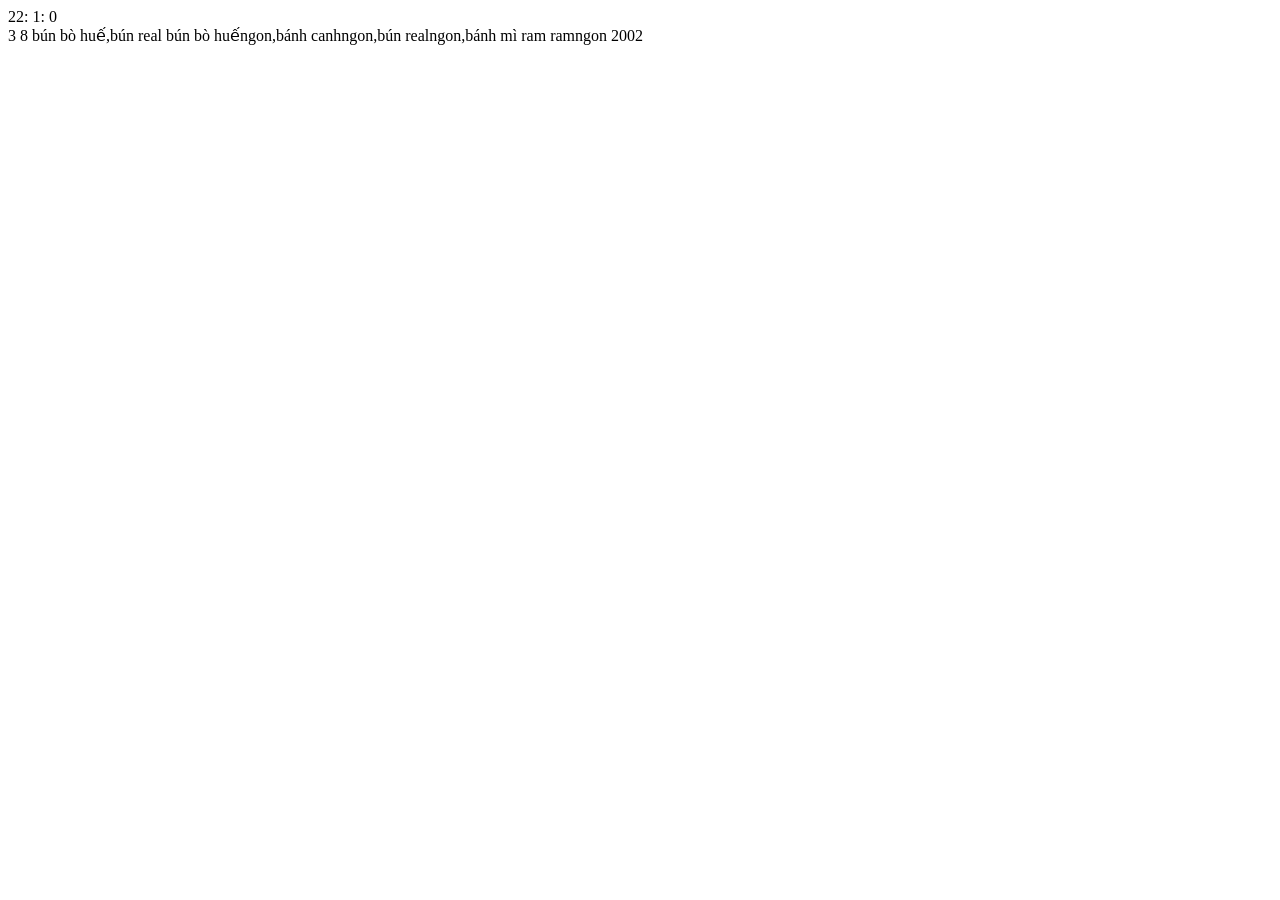
==== bai8/index.html @ 845e683e "Bài 8 : tutorial js (tiep)" ====
<!DOCTYPE html>
<html lang="en">

<head>
    <meta charset="UTF-8">
    <meta name="viewport" content="width=device-width, initial-scale=1.0">
    <title>Document</title>
</head>

<body>


    <script>
        // Kiểu Number :
        so = 10;
        soThuc = 10.4;

        // Kiểu Date : 
        const today = new Date();
        document.writeln(today.getHours() + ':');
        document.writeln(today.getMinutes() + ':');
        document.writeln(today.getSeconds() + '<br>');


        // Kiểu mảng : 
        const nums = [1, 2, 3, 4, 5, 6, 7, 8];
        document.writeln(nums[2]);
        document.writeln(nums.length)

        const foods = ['bún bò huế', 'bánh canh', 'bún real', 'bánh mì ram ram']
        // + filter() : Lọc mảng theo điều kiện hàm callback truyền vào
        document.writeln(foods.filter(val => val.includes('bún')))

        // + map() : Tạo mảng mới dựa trên mảng ban đầu 
        document.writeln(foods.map(val => val + 'ngon'))

        // Kiểu object : 
        const ferari = {
            type: 'car',
            price: 150000,
            color: ['red', 'green', 'black'],
            createAt: {
                year: 2002,
                place: 'Italy'
            }
        }
        const audi = {
            type: 'car',
            price: 250000,
            color: ['white', 'green', 'black'],
            createAt: {
                year: 2005,
                place: 'Italy'
            }
        }
        document.writeln(ferari.createAt.year)
        ferari['stock'] = 2
        console.log(ferari)

        const cars = [ferari, audi]

        // 2 dấu == : so sánh về mặt giá trị
        // 3 dấu === : so sánh về cả giá trị và kiểu dữ liệu 

        // Câu lệnh điều kiện if...else 
        console.log(audi.price > 100000 ? 'Expensive' : 'Cheap')

        console.log(nums.filter(val => val % 2 === 0))
    </script>
</body>

</html>
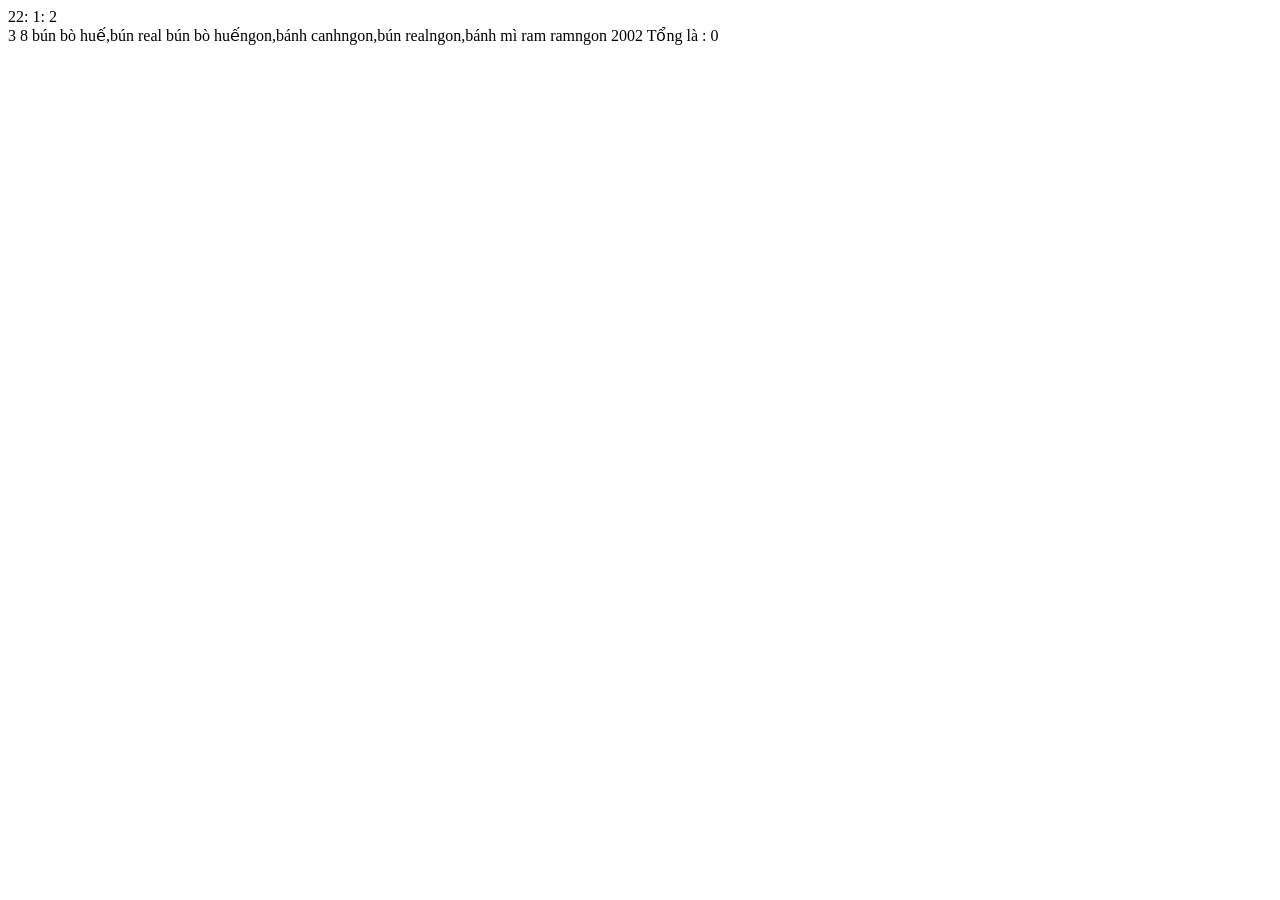
==== commit 4bc08462: "Bài 8 : tutorial (tip)" ====
--- a/bai8/index.html
+++ b/bai8/index.html
@@ -66,6 +66,66 @@
         console.log(audi.price > 100000 ? 'Expensive' : 'Cheap')
 
         console.log(nums.filter(val => val % 2 === 0))
+
+        // switch...case 
+        let ngay = 'Thứ Hai'
+        switch (ngay) {
+            case 'Thứ Hai':
+                console.log('Hôm nay là thứ 2')
+                break;
+            case 'Thứ Ba':
+                console.log('Hôm nay là thứ 3')
+                break;
+            default:
+                console.log('Hôm nay là thứ khác')
+        }
+
+        // Vòng lặp for
+        for (let i = 0; i < nums.length; i++) {
+            console.log(nums[i])
+        }
+
+        strs = ['a', 'b', 'c', 'd', 'e'].concat(nums)
+        for (let i = 0; i < strs.length; i++) {
+            if (isNaN(strs[i])) {
+                console.log(strs[i])
+            }
+        }
+
+        // Vòng lặp while
+        let i = 0;
+        while (i < nums.length) {
+            console.log(nums[i])
+            i++
+        }
+
+        // Vòng lặp do...while
+        let j = 0;
+        do {
+            console.log(nums[j])
+            j++
+        } while (j < nums.length)
+
+        // Popup alert, confirm, prompt
+        alert('Hello')
+        confirm('Bạn có muốn tiếp tục không ?')
+        let name = prompt('Bạn tên gì ?')
+        console.log(name)
+
+        // Function : 
+        function sum(a, b) {
+            return a + b
+        }
+        console.log(sum(5, 10))
+
+        num1 = prompt('Nhập số thứ nhất')
+        num2 = prompt('Nhập số thứ hai')
+        if (isNaN(num1) || isNaN(num2)) {
+            alert('Bạn nhập không phải là số')
+        } else {
+            document.writeln(`Tổng là : ${sum(Number(num1), Number(num2))}`)
+        }
+
     </script>
 </body>
 
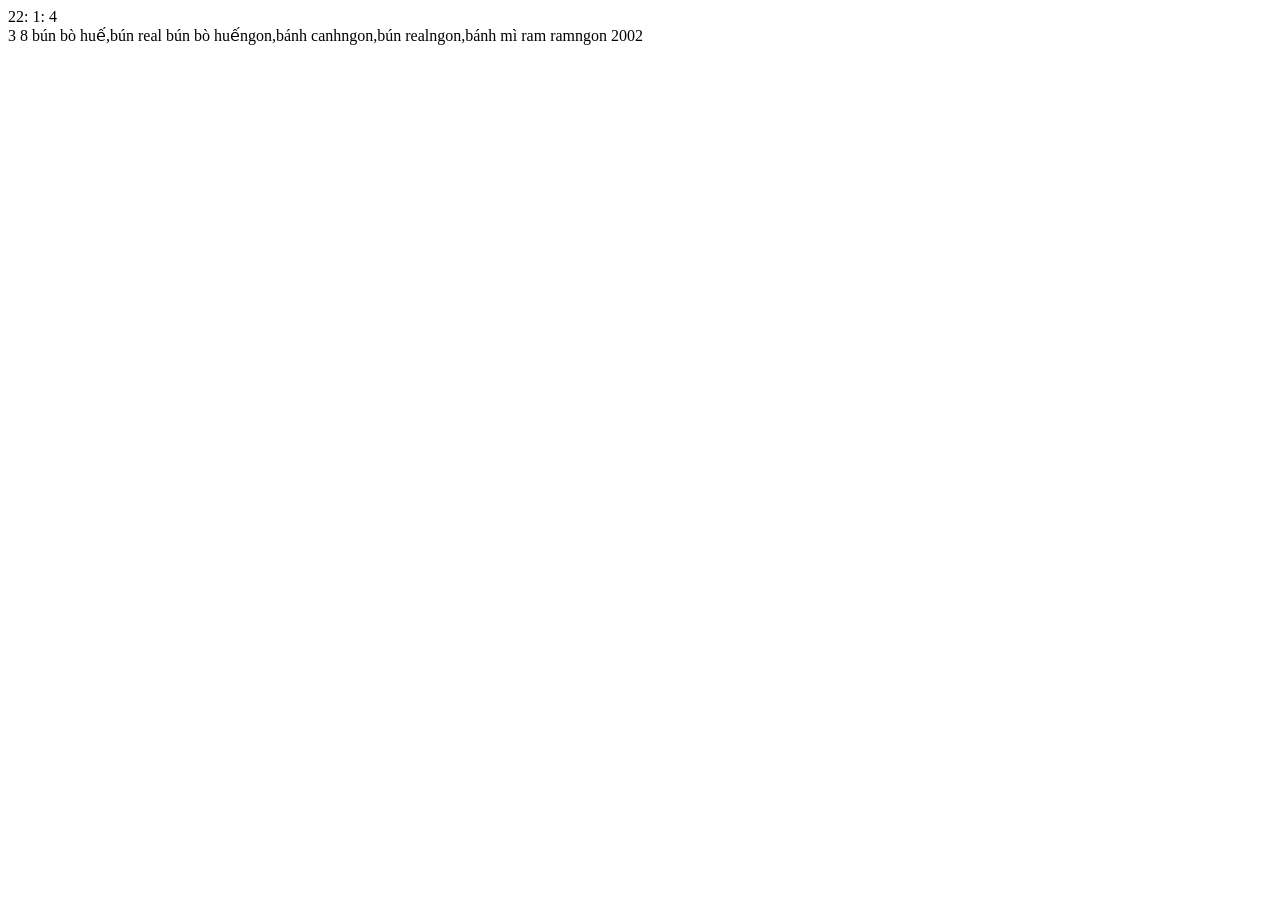
==== commit a8887281: "Bài 8 : Làm btvn" ====
--- a/bai8/index.html
+++ b/bai8/index.html
@@ -107,24 +107,47 @@
         } while (j < nums.length)
 
         // Popup alert, confirm, prompt
-        alert('Hello')
-        confirm('Bạn có muốn tiếp tục không ?')
-        let name = prompt('Bạn tên gì ?')
-        console.log(name)
+        // alert('Hello')
+        // confirm('Bạn có muốn tiếp tục không ?')
+        // let name = prompt('Bạn tên gì ?')
 
         // Function : 
         function sum(a, b) {
             return a + b
         }
-        console.log(sum(5, 10))
 
         num1 = prompt('Nhập số thứ nhất')
         num2 = prompt('Nhập số thứ hai')
+
         if (isNaN(num1) || isNaN(num2)) {
             alert('Bạn nhập không phải là số')
         } else {
-            document.writeln(`Tổng là : ${sum(Number(num1), Number(num2))}`)
+            alert(`Tổng là : ${sum(Number(num1), Number(num2))}`)
         }
+
+        // btvn : tính điểm số -> điểm chữ từ điểm cho trước
+        const tinhDiem = (diemA, diemB, diemC) => {
+            if (isNaN(diemA) || isNaN(diemB) || isNaN(diemC)) return null
+            return Number(diemA) * 0.6 + Number(diemB) * 0.3 + Number(diemC) * 0.1
+        }
+
+        const diemA = prompt('Nhập điểm A ')
+        const diemB = prompt('Nhập điểm B ')
+        const diemC = prompt('Nhập điểm C ')
+        const diemSo = tinhDiem(diemA, diemB, diemC)
+
+        const xepLoai = (diemSo) => {
+            if (diemSo === null || isNaN(diemSo)) return null
+            if (diemSo >= 8.5 && diemSo <= 10) return 'A'
+            if (diemSo >= 7 && diemSo < 8.5) return 'B'
+            if (diemSo >= 5.5 && diemSo < 7) return 'C'
+            if (diemSo >= 4 && diemSo < 5.5) return 'D'
+            if (diemSo >= 0 && diemSo < 4) return 'F'
+            return null
+        }
+
+        const diemChu = xepLoai(diemSo)
+        alert(`Điểm số là : ${diemSo}\nĐiểm chữ là ${diemChu}`)
 
     </script>
 </body>
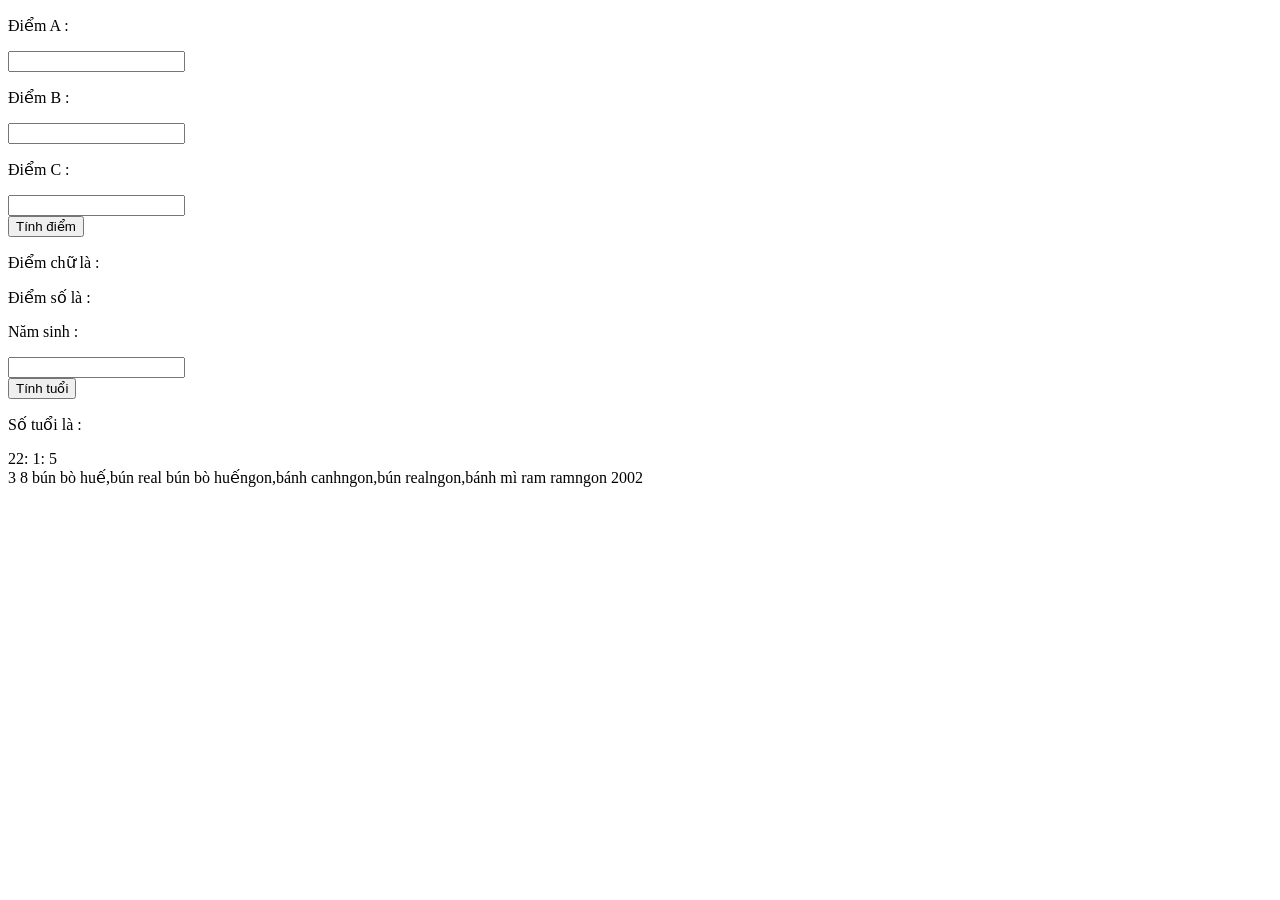
==== commit c51a56ba: "Bài 8 : Ôn tập js" ====
--- a/bai8/index.html
+++ b/bai8/index.html
@@ -8,8 +8,29 @@
 </head>
 
 <body>
-
-
+    <div>
+        <p>Điểm A : </p>
+        <input type="number" name="" id="diemA">
+    </div>
+    <div>
+        <p>Điểm B : </p>
+        <input type="number" name="" id="diemB">
+    </div>
+    <div>
+        <p>Điểm C : </p>
+        <input type="number" name="" id="diemC">
+    </div>
+    <button onclick="tinhDiem()">Tính điểm</button>
+    <div>
+        <p>Điểm chữ là : <span id="diemChu"></span></p>
+        <p>Điểm số là : <span id="diemSo"></span></p>
+    </div>
+    <div>
+        <p>Năm sinh : </p>
+        <input type="text" name="" id="yearBorn">
+    </div>
+    <button onClick="tinhTuoi()">Tính tuổi</button>
+    <p>Số tuổi là : <span id="age"></span></p>
     <script>
         // Kiểu Number :
         so = 10;
@@ -116,25 +137,45 @@
             return a + b
         }
 
-        num1 = prompt('Nhập số thứ nhất')
-        num2 = prompt('Nhập số thứ hai')
-
-        if (isNaN(num1) || isNaN(num2)) {
-            alert('Bạn nhập không phải là số')
-        } else {
-            alert(`Tổng là : ${sum(Number(num1), Number(num2))}`)
-        }
+        // num1 = prompt('Nhập số thứ nhất')
+        // num2 = prompt('Nhập số thứ hai')
+
+        // if (isNaN(num1) || isNaN(num2)) {
+        //     alert('Bạn nhập không phải là số')
+        // } else {
+        //     alert(`Tổng là : ${sum(Number(num1), Number(num2))}`)
+        // }
 
         // btvn : tính điểm số -> điểm chữ từ điểm cho trước
-        const tinhDiem = (diemA, diemB, diemC) => {
-            if (isNaN(diemA) || isNaN(diemB) || isNaN(diemC)) return null
-            return Number(diemA) * 0.6 + Number(diemB) * 0.3 + Number(diemC) * 0.1
-        }
-
-        const diemA = prompt('Nhập điểm A ')
-        const diemB = prompt('Nhập điểm B ')
-        const diemC = prompt('Nhập điểm C ')
-        const diemSo = tinhDiem(diemA, diemB, diemC)
+        const tinhDiem = () => {
+            const diemNhap = [
+                document.getElementById('diemA').value.trim(),
+                document.getElementById('diemB').value.trim(),
+                document.getElementById('diemC').value.trim()
+            ]
+
+            if (diemNhap.some(diem => diem === '')) {
+                document.getElementById('diemSo').textContent = 'Vui lòng nhập đầy đủ điểm'
+                document.getElementById('diemChu').textContent = ''
+                return
+            }
+
+            const [diemA, diemB, diemC] = diemNhap.map(Number)
+            const diemHopLe = [diemA, diemB, diemC].every(
+                diem => Number.isFinite(diem) && diem >= 0 && diem <= 10
+            )
+
+            if (!diemHopLe) {
+                document.getElementById('diemSo').textContent = 'Điểm phải là số từ 0 đến 10'
+                document.getElementById('diemChu').textContent = ''
+                return
+            }
+
+            const diemSo = diemA * 0.6 + diemB * 0.3 + diemC * 0.1
+            const diemChu = xepLoai(diemSo)
+            document.getElementById('diemSo').textContent = diemSo
+            document.getElementById('diemChu').textContent = diemChu
+        }
 
         const xepLoai = (diemSo) => {
             if (diemSo === null || isNaN(diemSo)) return null
@@ -146,9 +187,24 @@
             return null
         }
 
-        const diemChu = xepLoai(diemSo)
-        alert(`Điểm số là : ${diemSo}\nĐiểm chữ là ${diemChu}`)
-
+        const tinhTuoi = () => {
+            const namSinhNhap = document.getElementById('yearBorn').value.trim()
+            const hienTai = new Date().getFullYear()
+            const namSinh = Number(namSinhNhap)
+            const ketQua = document.getElementById('age')
+
+            if (namSinhNhap === '') {
+                ketQua.textContent = 'Vui lòng nhập năm sinh'
+                return
+            }
+
+            if (!Number.isInteger(namSinh) || namSinh < 1 || namSinh > hienTai) {
+                ketQua.textContent = `Năm sinh phải là số nguyên từ 1 đến ${hienTai}`
+                return
+            }
+
+            ketQua.textContent = hienTai - namSinh
+        }
     </script>
 </body>
 
